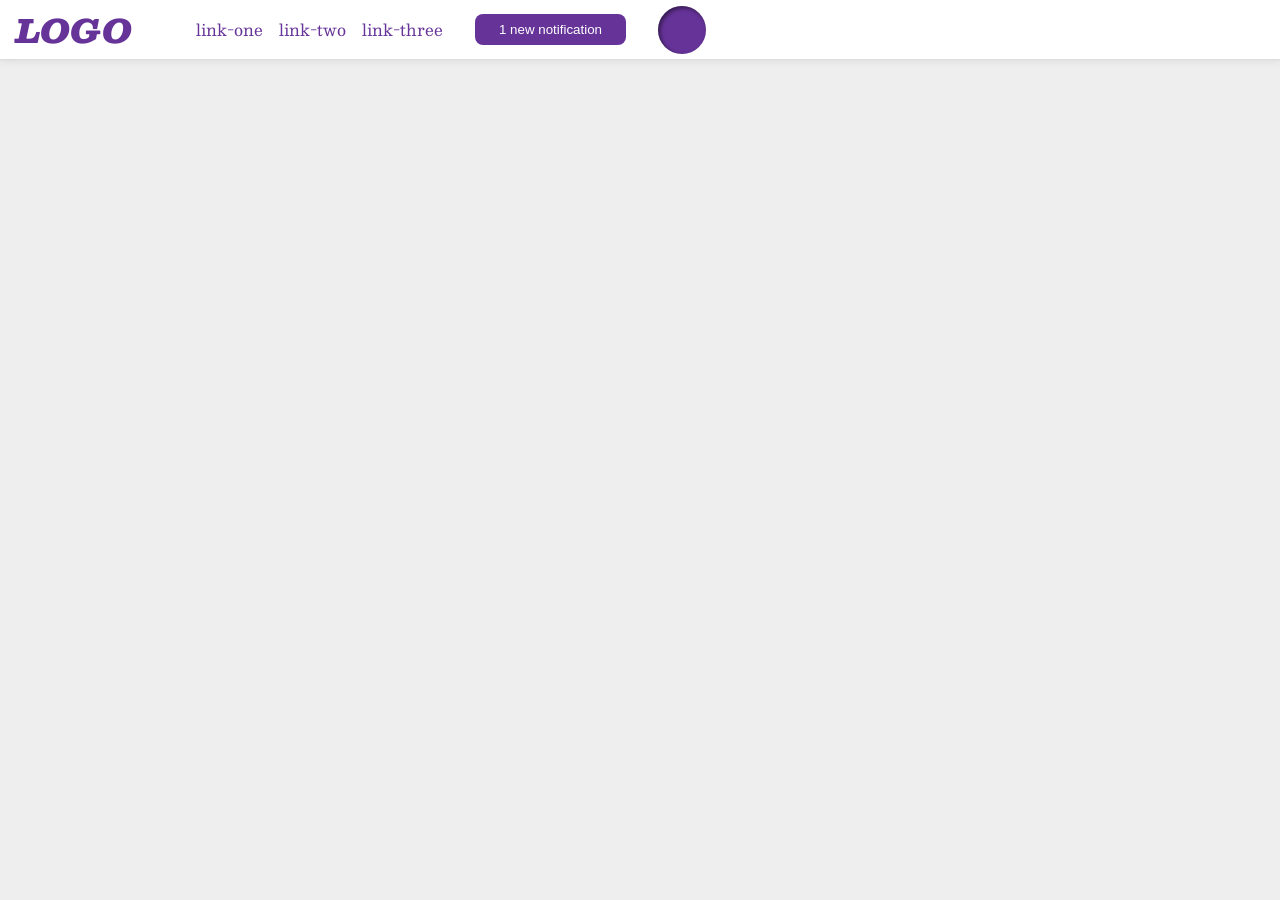
==== foundations/flex/03-flex-header-2/index.html @ 9efc4c16 "Add flex changes" ====
<!DOCTYPE html>
<html lang="en">
  <head>
    <meta charset="UTF-8">
    <meta http-equiv="X-UA-Compatible" content="IE=edge">
    <meta name="viewport" content="width=device-width, initial-scale=1.0">
    <title>Flex Header 2</title>
    <link rel="stylesheet" href="style.css">
  </head>
  <body>
    <div class="header">
      <div class="logo">
        LOGO
      </div>
      <ul class="links">
        <br><li><a href="https://google.com">link-one</a></li>
        <br><li><a href="https://google.com">link-two</a></li>
        <br><li><a href="https://google.com">link-three</a></li>
      </ul> 
      <br><button class="notifications">
        1 new notification
      </button>
      <br><div class="profile-image"></div>
  </div>
  </body>
</html>
---- foundations/flex/03-flex-header-2/style.css ----
/* this is some magical font-importing.  
you'll learn about it later. */
@import url('https://fonts.googleapis.com/css2?family=Besley:ital,wght@0,400;1,900&display=swap');

body {
  margin: 0;
  background: #eee;
  font-family: Besley, serif;
}

.header {
  background: white;
  border-bottom: 1px solid #ddd;
  box-shadow: 0 0 8px rgba(0,0,0,.1);
  gap: 16px;
  display: flex;
  flex-direction: row;
  flex-wrap: wrap;
  align-items: center;
  flex: 0 1 auto;
}

.profile-image {
  background: rebeccapurple;
  box-shadow: inset 2px 2px 4px rgba(0,0,0,.5);
  border-radius: 50%;
  width: 48px;
  height: 48px;
  justify-content: flex-end;
  align-self: center;
}

.logo {
  color: rebeccapurple;
  font-size: 32px;
  font-weight: 900;
  font-style: italic;
  padding-left: 16px;
  display: flex;
  justify-content: flex-start;
  align-items: center;
}

button {
  border: none;
  border-radius: 8px;
  background: rebeccapurple;
  color: white;
  padding: 8px 24px;
  display: flex;
  justify-content: flex-end;
  align-items: center;
}

a {
  /* this removes the line under our links */
  text-decoration: none;
  color: rebeccapurple;
}

ul {
  list-style-type: none;
  gap: 8px;
  display: flex;
  align-items: flex-start;
  justify-content: center;
}
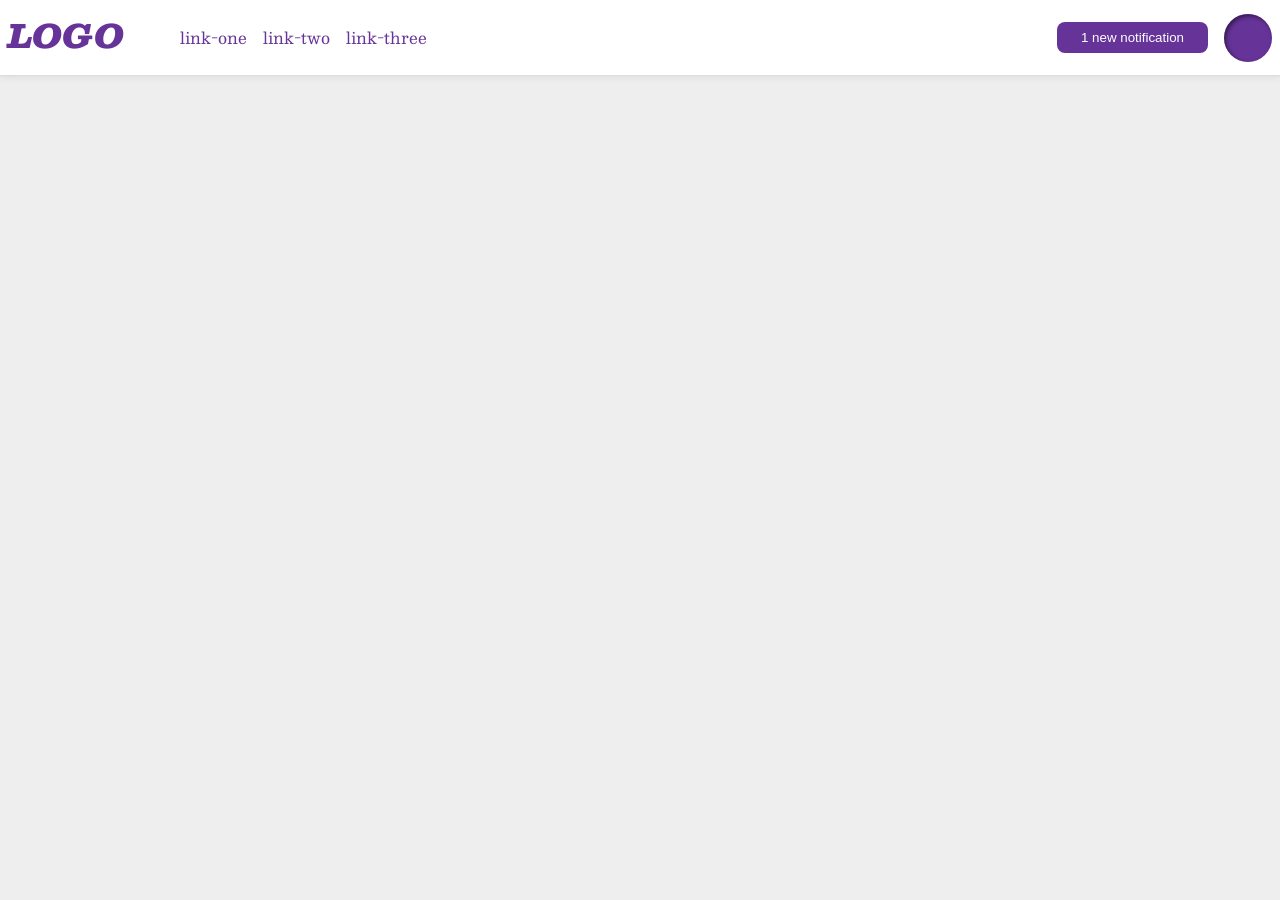
==== commit c803fdc3: "Complete exercise" ====
--- a/foundations/flex/03-flex-header-2/index.html
+++ b/foundations/flex/03-flex-header-2/index.html
@@ -9,18 +9,18 @@
   </head>
   <body>
     <div class="header">
-      <div class="logo">
+      <div id="left"><div class="logo">
         LOGO
       </div>
       <ul class="links">
-        <br><li><a href="https://google.com">link-one</a></li>
-        <br><li><a href="https://google.com">link-two</a></li>
-        <br><li><a href="https://google.com">link-three</a></li>
-      </ul> 
-      <br><button class="notifications">
+        <li><a href="https://google.com">link-one</a></li>
+        <li><a href="https://google.com">link-two</a></li>
+        <li><a href="https://google.com">link-three</a></li>
+      </ul></div>
+      <div id="right"><button class="notifications">
         1 new notification
       </button>
-      <br><div class="profile-image"></div>
-  </div>
+      <div class="profile-image"></div></div>
+    </div>
   </body>
 </html>
--- a/foundations/flex/03-flex-header-2/style.css
+++ b/foundations/flex/03-flex-header-2/style.css
@@ -12,12 +12,10 @@
   background: white;
   border-bottom: 1px solid #ddd;
   box-shadow: 0 0 8px rgba(0,0,0,.1);
-  gap: 16px;
   display: flex;
-  flex-direction: row;
-  flex-wrap: wrap;
-  align-items: center;
-  flex: 0 1 auto;
+  justify-content: space-between;
+  flex-wrap: nowrap;
+  padding: 8px;
 }
 
 .profile-image {
@@ -26,8 +24,6 @@
   border-radius: 50%;
   width: 48px;
   height: 48px;
-  justify-content: flex-end;
-  align-self: center;
 }
 
 .logo {
@@ -35,9 +31,16 @@
   font-size: 32px;
   font-weight: 900;
   font-style: italic;
-  padding-left: 16px;
+}
+
+#left {
   display: flex;
-  justify-content: flex-start;
+  gap: 16px;
+}
+
+#right {
+  display: flex;
+  gap: 16px;
   align-items: center;
 }
 
@@ -47,9 +50,6 @@
   background: rebeccapurple;
   color: white;
   padding: 8px 24px;
-  display: flex;
-  justify-content: flex-end;
-  align-items: center;
 }
 
 a {
@@ -60,8 +60,6 @@
 
 ul {
   list-style-type: none;
-  gap: 8px;
   display: flex;
-  align-items: flex-start;
-  justify-content: center;
-}
+  gap: 16px;
+}
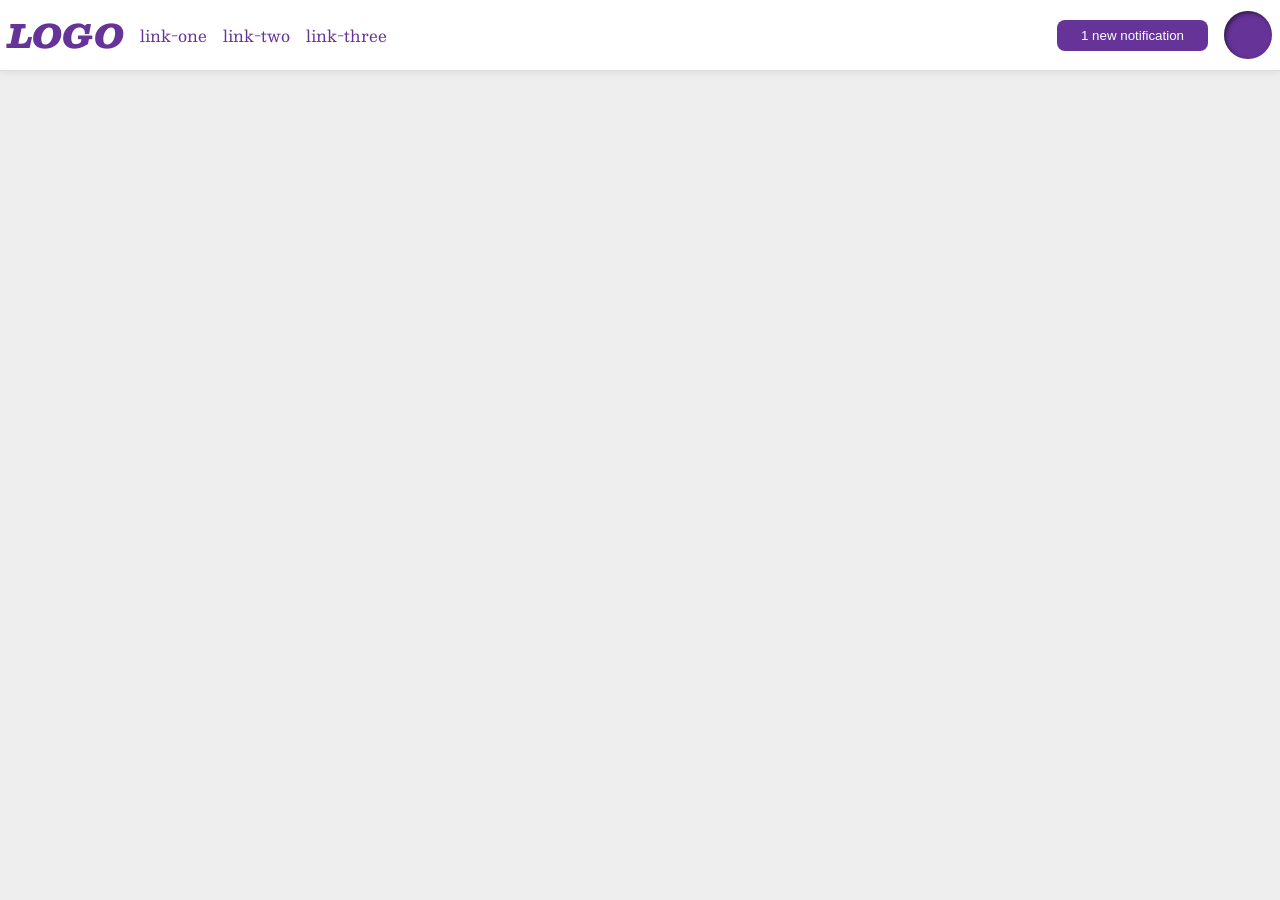
==== commit 5bf5de81: "Solution" ====
--- a/foundations/flex/03-flex-header-2/index.html
+++ b/foundations/flex/03-flex-header-2/index.html
@@ -9,18 +9,22 @@
   </head>
   <body>
     <div class="header">
-      <div id="left"><div class="logo">
+      <div id="left">
+        <div class="logo">
         LOGO
       </div>
       <ul class="links">
         <li><a href="https://google.com">link-one</a></li>
         <li><a href="https://google.com">link-two</a></li>
         <li><a href="https://google.com">link-three</a></li>
-      </ul></div>
-      <div id="right"><button class="notifications">
+      </ul>
+    </div>
+      <div id="right">
+        <button class="notifications">
         1 new notification
       </button>
-      <div class="profile-image"></div></div>
+      <div class="profile-image"></div>
+      </div>
     </div>
   </body>
 </html>
--- a/foundations/flex/03-flex-header-2/style.css
+++ b/foundations/flex/03-flex-header-2/style.css
@@ -14,7 +14,6 @@
   box-shadow: 0 0 8px rgba(0,0,0,.1);
   display: flex;
   justify-content: space-between;
-  flex-wrap: nowrap;
   padding: 8px;
 }
 
@@ -33,15 +32,10 @@
   font-style: italic;
 }
 
-#left {
+#left, #right{
   display: flex;
+  align-items: center;
   gap: 16px;
-}
-
-#right {
-  display: flex;
-  gap: 16px;
-  align-items: center;
 }
 
 button {
@@ -61,5 +55,7 @@
 ul {
   list-style-type: none;
   display: flex;
+  margin: 0;
+  padding: 0;
   gap: 16px;
 }
